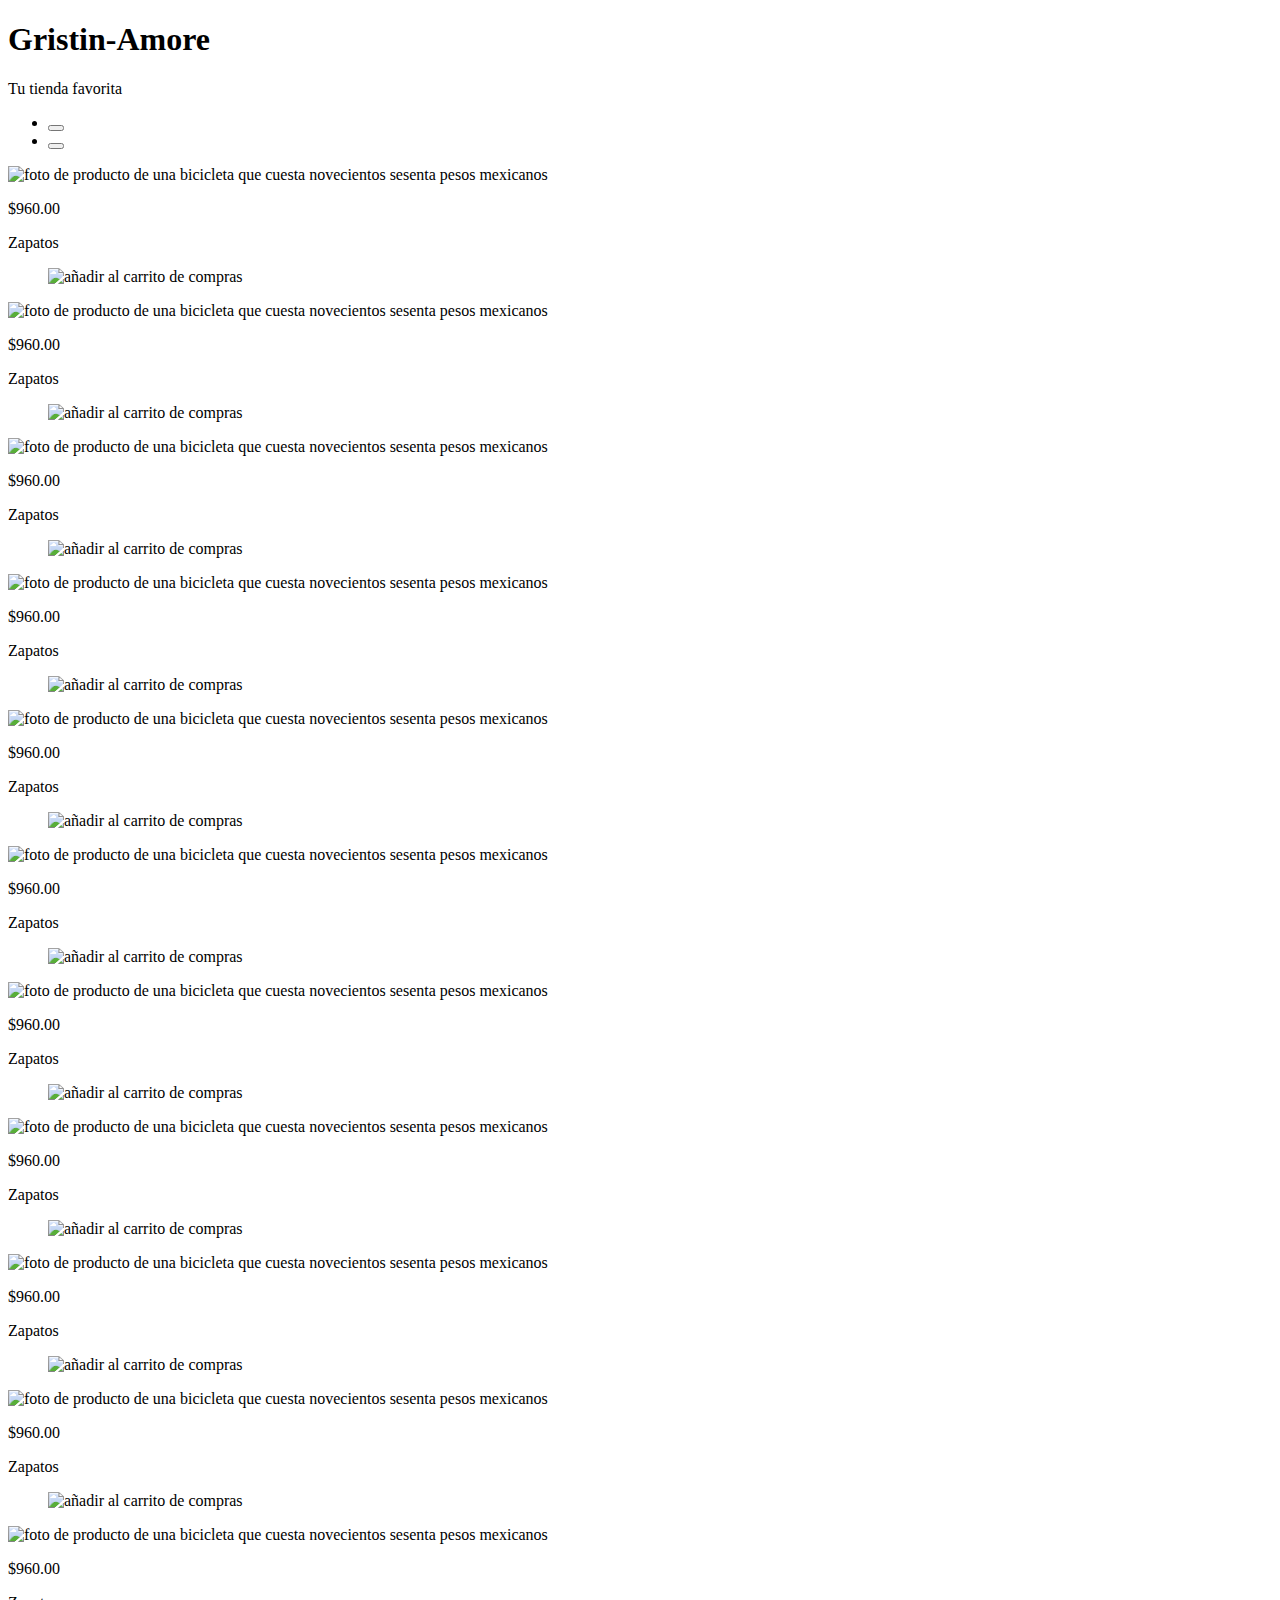
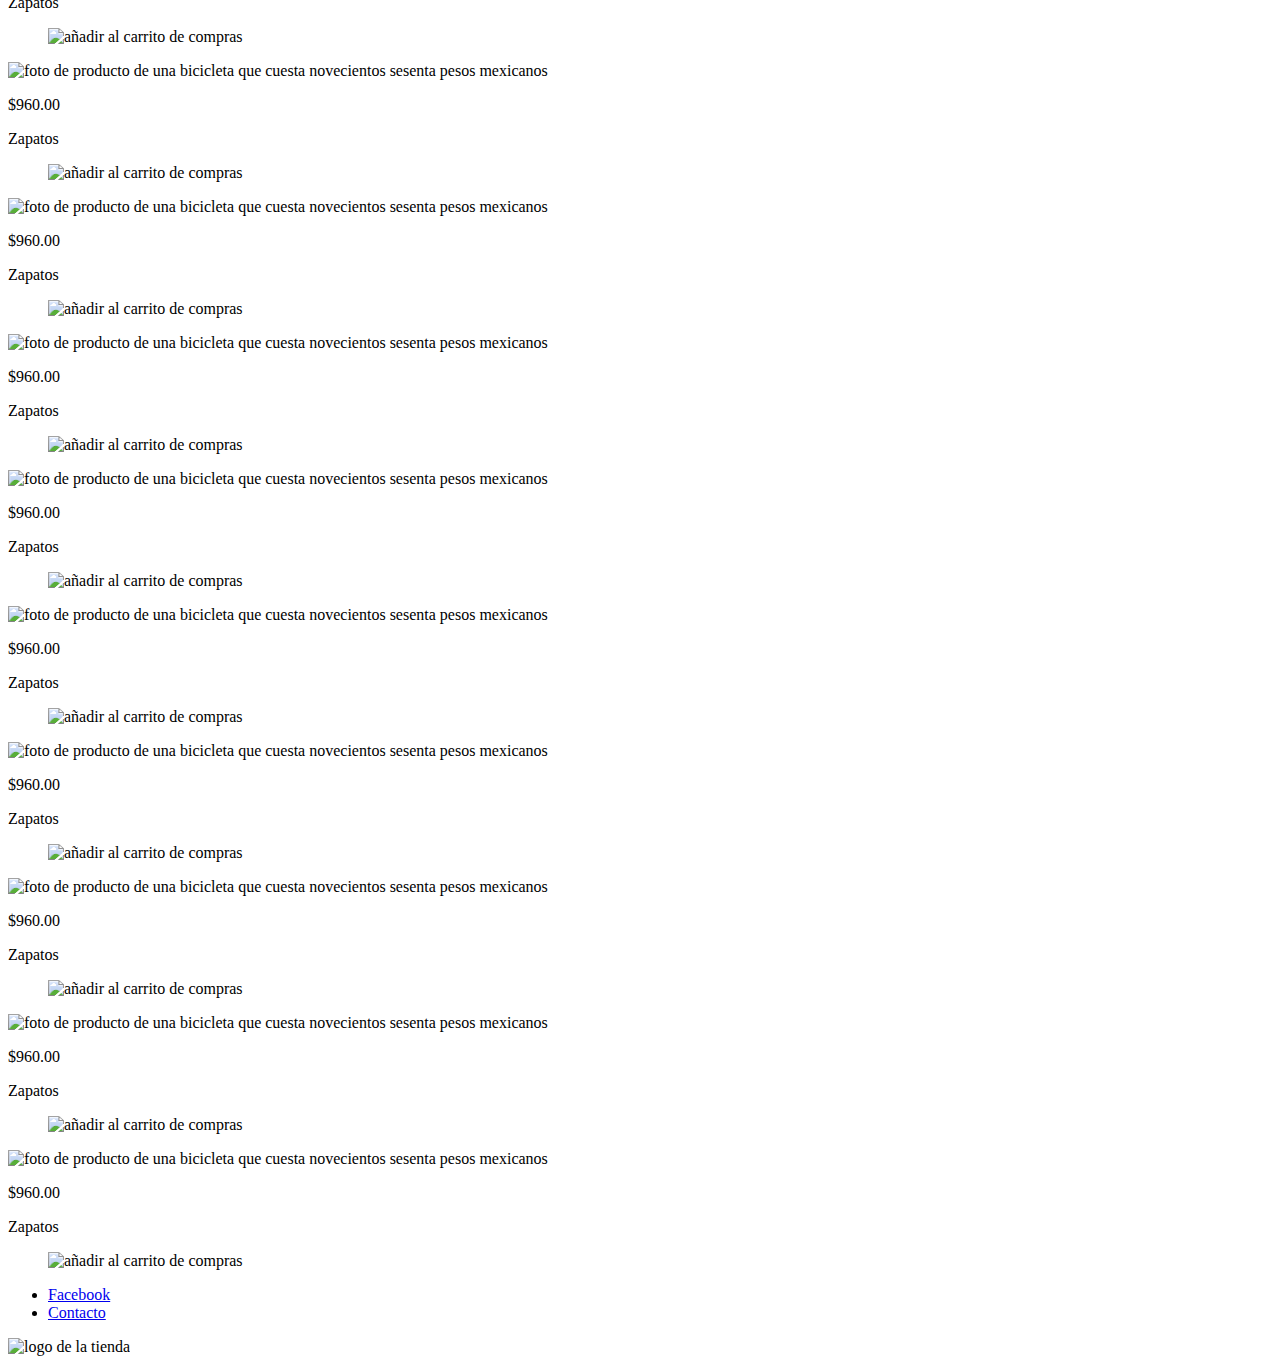
==== items.html @ e27b4e5b "actualizacion del nombre de la pagina" ====
<!DOCTYPE html>
<html lang="en">
<head>
    <meta charset="UTF-8">
    <meta http-equiv="X-UA-Compatible" content="IE=edge">
    <meta name="viewport" content="width=device-width, initial-scale=1.0">
    <link rel="preconnect" href="https://fonts.googleapis.com">
<link rel="preconnect" href="https://fonts.gstatic.com" crossorigin>
<link href="https://fonts.googleapis.com/css2?family=Great+Vibes&display=swap" rel="stylesheet">
    <link rel="stylesheet" href="./styles/items.css">
    <link rel="stylesheet" media="(min-width: 560px)" href="./styles/items-tablet.css">
    <link rel="stylesheet" media="(min-width: 1024px)" href="./styles/items-desktop.css">
    <title>gristin-E</title>
</head>
<body>
    <header>
        <section class="nav-left-section">
            <h1>Gristin-Amore</h1>
            <p>Tu tienda favorita</p>
        </section>
        <section class="nav-right-section">
            <ul>
                <li><button><a href=""><span></span></a></button></li>
                <li><button><a href=""><span></span></a></button></li>
            </ul>
        </section>
    </header>
    <main>
        <section class="main-container">
            <div class="cards-container">
                <div class="product-card">
                    <img img src="https://images.pexels.com/photos/276517/pexels-photo-276517.jpeg?auto=compress&cs=tinysrgb&dpr=2&h=650&w=940" alt="foto de producto de una bicicleta que cuesta novecientos sesenta pesos mexicanos">
                    <div class="product-info">
                        <div>
                            <p>$960.00</p>
                            <p>Zapatos</p>
                        </div>
                        <figure>
                            <img src="./picture&logos/bt_add_to_cart.svg" alt="añadir al carrito de compras">
                        </figure>
                    </div>
                </div>
                <div class="product-card">
                    <img img src="https://images.pexels.com/photos/276517/pexels-photo-276517.jpeg?auto=compress&cs=tinysrgb&dpr=2&h=650&w=940" alt="foto de producto de una bicicleta que cuesta novecientos sesenta pesos mexicanos">
                    <div class="product-info">
                        <div>
                            <p>$960.00</p>
                            <p>Zapatos</p>
                        </div>
                        <figure>
                            <img src="./picture&logos/bt_add_to_cart.svg" alt="añadir al carrito de compras">
                        </figure>
                    </div>
                </div>
                <div class="product-card">
                    <img img src="https://images.pexels.com/photos/276517/pexels-photo-276517.jpeg?auto=compress&cs=tinysrgb&dpr=2&h=650&w=940" alt="foto de producto de una bicicleta que cuesta novecientos sesenta pesos mexicanos">
                    <div class="product-info">
                        <div>
                            <p>$960.00</p>
                            <p>Zapatos</p>
                        </div>
                        <figure>
                            <img src="./picture&logos/bt_add_to_cart.svg" alt="añadir al carrito de compras">
                        </figure>
                    </div>
                </div>
                <div class="product-card">
                    <img img src="https://images.pexels.com/photos/276517/pexels-photo-276517.jpeg?auto=compress&cs=tinysrgb&dpr=2&h=650&w=940" alt="foto de producto de una bicicleta que cuesta novecientos sesenta pesos mexicanos">
                    <div class="product-info">
                        <div>
                            <p>$960.00</p>
                            <p>Zapatos</p>
                        </div>
                        <figure>
                            <img src="./picture&logos/bt_add_to_cart.svg" alt="añadir al carrito de compras">
                        </figure>
                    </div>
                </div>
                <div class="product-card">
                    <img img src="https://images.pexels.com/photos/276517/pexels-photo-276517.jpeg?auto=compress&cs=tinysrgb&dpr=2&h=650&w=940" alt="foto de producto de una bicicleta que cuesta novecientos sesenta pesos mexicanos">
                    <div class="product-info">
                        <div>
                            <p>$960.00</p>
                            <p>Zapatos</p>
                        </div>
                        <figure>
                            <img src="./picture&logos/bt_add_to_cart.svg" alt="añadir al carrito de compras">
                        </figure>
                    </div>
                </div>
                <div class="product-card">
                    <img img src="https://images.pexels.com/photos/276517/pexels-photo-276517.jpeg?auto=compress&cs=tinysrgb&dpr=2&h=650&w=940" alt="foto de producto de una bicicleta que cuesta novecientos sesenta pesos mexicanos">
                    <div class="product-info">
                        <div>
                            <p>$960.00</p>
                            <p>Zapatos</p>
                        </div>
                        <figure>
                            <img src="./picture&logos/bt_add_to_cart.svg" alt="añadir al carrito de compras">
                        </figure>
                    </div>
                </div>
                <div class="product-card">
                    <img img src="https://images.pexels.com/photos/276517/pexels-photo-276517.jpeg?auto=compress&cs=tinysrgb&dpr=2&h=650&w=940" alt="foto de producto de una bicicleta que cuesta novecientos sesenta pesos mexicanos">
                    <div class="product-info">
                        <div>
                            <p>$960.00</p>
                            <p>Zapatos</p>
                        </div>
                        <figure>
                            <img src="./picture&logos/bt_add_to_cart.svg" alt="añadir al carrito de compras">
                        </figure>
                    </div>
                </div>
                <div class="product-card">
                    <img img src="https://images.pexels.com/photos/276517/pexels-photo-276517.jpeg?auto=compress&cs=tinysrgb&dpr=2&h=650&w=940" alt="foto de producto de una bicicleta que cuesta novecientos sesenta pesos mexicanos">
                    <div class="product-info">
                        <div>
                            <p>$960.00</p>
                            <p>Zapatos</p>
                        </div>
                        <figure>
                            <img src="./picture&logos/bt_add_to_cart.svg" alt="añadir al carrito de compras">
                        </figure>
                    </div>
                </div>
                <div class="product-card">
                    <img img src="https://images.pexels.com/photos/276517/pexels-photo-276517.jpeg?auto=compress&cs=tinysrgb&dpr=2&h=650&w=940" alt="foto de producto de una bicicleta que cuesta novecientos sesenta pesos mexicanos">
                    <div class="product-info">
                        <div>
                            <p>$960.00</p>
                            <p>Zapatos</p>
                        </div>
                        <figure>
                            <img src="./picture&logos/bt_add_to_cart.svg" alt="añadir al carrito de compras">
                        </figure>
                    </div>
                </div>
                <div class="product-card">
                    <img img src="https://images.pexels.com/photos/276517/pexels-photo-276517.jpeg?auto=compress&cs=tinysrgb&dpr=2&h=650&w=940" alt="foto de producto de una bicicleta que cuesta novecientos sesenta pesos mexicanos">
                    <div class="product-info">
                        <div>
                            <p>$960.00</p>
                            <p>Zapatos</p>
                        </div>
                        <figure>
                            <img src="./picture&logos/bt_add_to_cart.svg" alt="añadir al carrito de compras">
                        </figure>
                    </div>
                </div>
                <div class="product-card">
                    <img img src="https://images.pexels.com/photos/276517/pexels-photo-276517.jpeg?auto=compress&cs=tinysrgb&dpr=2&h=650&w=940" alt="foto de producto de una bicicleta que cuesta novecientos sesenta pesos mexicanos">
                    <div class="product-info">
                        <div>
                            <p>$960.00</p>
                            <p>Zapatos</p>
                        </div>
                        <figure>
                            <img src="./picture&logos/bt_add_to_cart.svg" alt="añadir al carrito de compras">
                        </figure>
                    </div>
                </div>
                <div class="product-card">
                    <img img src="https://images.pexels.com/photos/276517/pexels-photo-276517.jpeg?auto=compress&cs=tinysrgb&dpr=2&h=650&w=940" alt="foto de producto de una bicicleta que cuesta novecientos sesenta pesos mexicanos">
                    <div class="product-info">
                        <div>
                            <p>$960.00</p>
                            <p>Zapatos</p>
                        </div>
                        <figure>
                            <img src="./picture&logos/bt_add_to_cart.svg" alt="añadir al carrito de compras">
                        </figure>
                    </div>
                </div>
                <div class="product-card">
                    <img img src="https://images.pexels.com/photos/276517/pexels-photo-276517.jpeg?auto=compress&cs=tinysrgb&dpr=2&h=650&w=940" alt="foto de producto de una bicicleta que cuesta novecientos sesenta pesos mexicanos">
                    <div class="product-info">
                        <div>
                            <p>$960.00</p>
                            <p>Zapatos</p>
                        </div>
                        <figure>
                            <img src="./picture&logos/bt_add_to_cart.svg" alt="añadir al carrito de compras">
                        </figure>
                    </div>
                </div>
                <div class="product-card">
                    <img img src="https://images.pexels.com/photos/276517/pexels-photo-276517.jpeg?auto=compress&cs=tinysrgb&dpr=2&h=650&w=940" alt="foto de producto de una bicicleta que cuesta novecientos sesenta pesos mexicanos">
                    <div class="product-info">
                        <div>
                            <p>$960.00</p>
                            <p>Zapatos</p>
                        </div>
                        <figure>
                            <img src="./picture&logos/bt_add_to_cart.svg" alt="añadir al carrito de compras">
                        </figure>
                    </div>
                </div>
                <div class="product-card">
                    <img img src="https://images.pexels.com/photos/276517/pexels-photo-276517.jpeg?auto=compress&cs=tinysrgb&dpr=2&h=650&w=940" alt="foto de producto de una bicicleta que cuesta novecientos sesenta pesos mexicanos">
                    <div class="product-info">
                        <div>
                            <p>$960.00</p>
                            <p>Zapatos</p>
                        </div>
                        <figure>
                            <img src="./picture&logos/bt_add_to_cart.svg" alt="añadir al carrito de compras">
                        </figure>
                    </div>
                </div>
                <div class="product-card">
                    <img img src="https://images.pexels.com/photos/276517/pexels-photo-276517.jpeg?auto=compress&cs=tinysrgb&dpr=2&h=650&w=940" alt="foto de producto de una bicicleta que cuesta novecientos sesenta pesos mexicanos">
                    <div class="product-info">
                        <div>
                            <p>$960.00</p>
                            <p>Zapatos</p>
                        </div>
                        <figure>
                            <img src="./picture&logos/bt_add_to_cart.svg" alt="añadir al carrito de compras">
                        </figure>
                    </div>
                </div>
                <div class="product-card">
                    <img img src="https://images.pexels.com/photos/276517/pexels-photo-276517.jpeg?auto=compress&cs=tinysrgb&dpr=2&h=650&w=940" alt="foto de producto de una bicicleta que cuesta novecientos sesenta pesos mexicanos">
                    <div class="product-info">
                        <div>
                            <p>$960.00</p>
                            <p>Zapatos</p>
                        </div>
                        <figure>
                            <img src="./picture&logos/bt_add_to_cart.svg" alt="añadir al carrito de compras">
                        </figure>
                    </div>
                </div>
                <div class="product-card">
                    <img img src="https://images.pexels.com/photos/276517/pexels-photo-276517.jpeg?auto=compress&cs=tinysrgb&dpr=2&h=650&w=940" alt="foto de producto de una bicicleta que cuesta novecientos sesenta pesos mexicanos">
                    <div class="product-info">
                        <div>
                            <p>$960.00</p>
                            <p>Zapatos</p>
                        </div>
                        <figure>
                            <img src="./picture&logos/bt_add_to_cart.svg" alt="añadir al carrito de compras">
                        </figure>
                    </div>
                </div>
                <div class="product-card">
                    <img img src="https://images.pexels.com/photos/276517/pexels-photo-276517.jpeg?auto=compress&cs=tinysrgb&dpr=2&h=650&w=940" alt="foto de producto de una bicicleta que cuesta novecientos sesenta pesos mexicanos">
                    <div class="product-info">
                        <div>
                            <p>$960.00</p>
                            <p>Zapatos</p>
                        </div>
                        <figure>
                            <img src="./picture&logos/bt_add_to_cart.svg" alt="añadir al carrito de compras">
                        </figure>
                    </div>
                </div>
                <div class="product-card">
                    <img img src="https://images.pexels.com/photos/276517/pexels-photo-276517.jpeg?auto=compress&cs=tinysrgb&dpr=2&h=650&w=940" alt="foto de producto de una bicicleta que cuesta novecientos sesenta pesos mexicanos">
                    <div class="product-info">
                        <div>
                            <p>$960.00</p>
                            <p>Zapatos</p>
                        </div>
                        <figure>
                            <img src="./picture&logos/bt_add_to_cart.svg" alt="añadir al carrito de compras">
                        </figure>
                    </div>
                </div>
            </div>
        </section>
    </main>
    <footer>
        <section class="left">
            <ul>
                <li> <a href="#">Facebook</a> </li>
                <li> <a href="#">Contacto</a> </li>
            </ul>
        </section>
        <section class="right">
            <img src="./picture&logos/Logotipo_Gristine_amore.png" alt="logo de la tienda">
        </section>
    </footer>
</body>
</html>
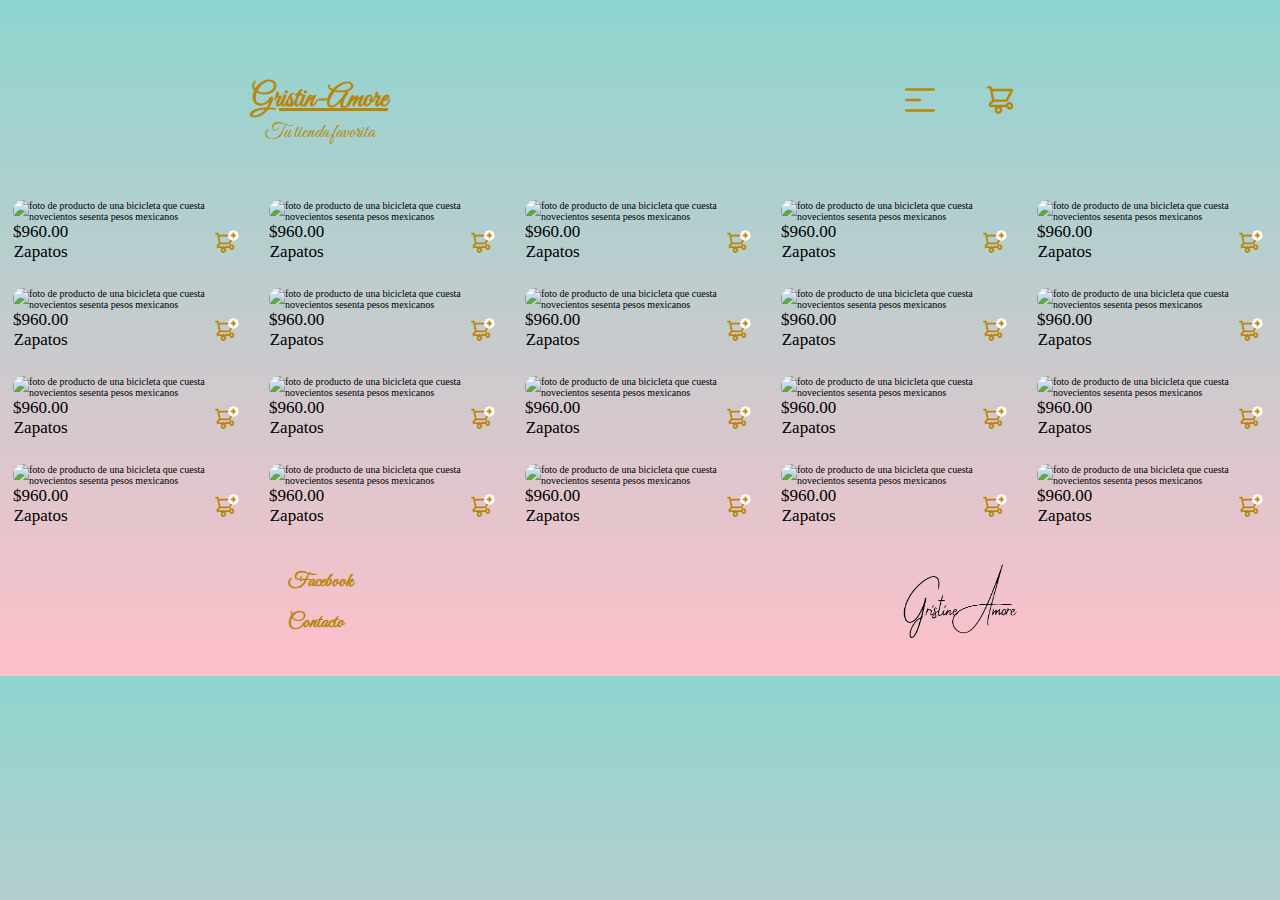
==== commit d34cb876: "se crean y modifican iconos y fuentes en la seccion de items" ====
--- a/items.html
+++ b/items.html
@@ -15,14 +15,43 @@
 <body>
     <header>
         <section class="nav-left-section">
-            <h1>Gristin-Amore</h1>
+            <h1>
+                <a href="./index.html">Gristin-Amore</a>
+            </h1>
             <p>Tu tienda favorita</p>
         </section>
         <section class="nav-right-section">
             <ul>
-                <li><button><a href=""><span></span></a></button></li>
-                <li><button><a href=""><span></span></a></button></li>
+                <img src="./images/icon_menu.svg" alt="menu" class="menu-icon">
+                <div class="mobile-menu inactive">
+                    <ul>
+                        <li>
+                            <a href="./items.html">Todos los Productos</a>
+                        </li>
+                    </ul>
+                    <ul>
+                        <li>
+                            <a href="/">Ropa Interior</a>
+                        </li>
+                    </ul>
+                    <ul>
+                        <li>
+                            <a href="/">Zapatos</a>
+                        </li>
+                    </ul>
+
+                </div>
+                <img src="./images/icon_shopping_cart.svg" alt="carrito" class="shopingcar-icon">
+                <div class="shopingcar-menu inactive">
+                    <figure>
+                        <img src="https://cdn.shopify.com/s/files/1/0608/4532/6589/products/product-image-1655321669_2048x2048.jpg?v=1646316345" alt="productos">
+                    </figure>
+                    <p>Zapato</p>
+                    <p>$499</p>
+                    <img src="./images/icon_close.png" alt="close" class="close-car-icon">
+                </div>    
             </ul>
+
         </section>
     </header>
     <main>
@@ -36,235 +65,235 @@
                             <p>Zapatos</p>
                         </div>
                         <figure>
-                            <img src="./picture&logos/bt_add_to_cart.svg" alt="añadir al carrito de compras">
-                        </figure>
-                    </div>
-                </div>
-                <div class="product-card">
-                    <img img src="https://images.pexels.com/photos/276517/pexels-photo-276517.jpeg?auto=compress&cs=tinysrgb&dpr=2&h=650&w=940" alt="foto de producto de una bicicleta que cuesta novecientos sesenta pesos mexicanos">
-                    <div class="product-info">
-                        <div>
-                            <p>$960.00</p>
-                            <p>Zapatos</p>
-                        </div>
-                        <figure>
-                            <img src="./picture&logos/bt_add_to_cart.svg" alt="añadir al carrito de compras">
-                        </figure>
-                    </div>
-                </div>
-                <div class="product-card">
-                    <img img src="https://images.pexels.com/photos/276517/pexels-photo-276517.jpeg?auto=compress&cs=tinysrgb&dpr=2&h=650&w=940" alt="foto de producto de una bicicleta que cuesta novecientos sesenta pesos mexicanos">
-                    <div class="product-info">
-                        <div>
-                            <p>$960.00</p>
-                            <p>Zapatos</p>
-                        </div>
-                        <figure>
-                            <img src="./picture&logos/bt_add_to_cart.svg" alt="añadir al carrito de compras">
-                        </figure>
-                    </div>
-                </div>
-                <div class="product-card">
-                    <img img src="https://images.pexels.com/photos/276517/pexels-photo-276517.jpeg?auto=compress&cs=tinysrgb&dpr=2&h=650&w=940" alt="foto de producto de una bicicleta que cuesta novecientos sesenta pesos mexicanos">
-                    <div class="product-info">
-                        <div>
-                            <p>$960.00</p>
-                            <p>Zapatos</p>
-                        </div>
-                        <figure>
-                            <img src="./picture&logos/bt_add_to_cart.svg" alt="añadir al carrito de compras">
-                        </figure>
-                    </div>
-                </div>
-                <div class="product-card">
-                    <img img src="https://images.pexels.com/photos/276517/pexels-photo-276517.jpeg?auto=compress&cs=tinysrgb&dpr=2&h=650&w=940" alt="foto de producto de una bicicleta que cuesta novecientos sesenta pesos mexicanos">
-                    <div class="product-info">
-                        <div>
-                            <p>$960.00</p>
-                            <p>Zapatos</p>
-                        </div>
-                        <figure>
-                            <img src="./picture&logos/bt_add_to_cart.svg" alt="añadir al carrito de compras">
-                        </figure>
-                    </div>
-                </div>
-                <div class="product-card">
-                    <img img src="https://images.pexels.com/photos/276517/pexels-photo-276517.jpeg?auto=compress&cs=tinysrgb&dpr=2&h=650&w=940" alt="foto de producto de una bicicleta que cuesta novecientos sesenta pesos mexicanos">
-                    <div class="product-info">
-                        <div>
-                            <p>$960.00</p>
-                            <p>Zapatos</p>
-                        </div>
-                        <figure>
-                            <img src="./picture&logos/bt_add_to_cart.svg" alt="añadir al carrito de compras">
-                        </figure>
-                    </div>
-                </div>
-                <div class="product-card">
-                    <img img src="https://images.pexels.com/photos/276517/pexels-photo-276517.jpeg?auto=compress&cs=tinysrgb&dpr=2&h=650&w=940" alt="foto de producto de una bicicleta que cuesta novecientos sesenta pesos mexicanos">
-                    <div class="product-info">
-                        <div>
-                            <p>$960.00</p>
-                            <p>Zapatos</p>
-                        </div>
-                        <figure>
-                            <img src="./picture&logos/bt_add_to_cart.svg" alt="añadir al carrito de compras">
-                        </figure>
-                    </div>
-                </div>
-                <div class="product-card">
-                    <img img src="https://images.pexels.com/photos/276517/pexels-photo-276517.jpeg?auto=compress&cs=tinysrgb&dpr=2&h=650&w=940" alt="foto de producto de una bicicleta que cuesta novecientos sesenta pesos mexicanos">
-                    <div class="product-info">
-                        <div>
-                            <p>$960.00</p>
-                            <p>Zapatos</p>
-                        </div>
-                        <figure>
-                            <img src="./picture&logos/bt_add_to_cart.svg" alt="añadir al carrito de compras">
-                        </figure>
-                    </div>
-                </div>
-                <div class="product-card">
-                    <img img src="https://images.pexels.com/photos/276517/pexels-photo-276517.jpeg?auto=compress&cs=tinysrgb&dpr=2&h=650&w=940" alt="foto de producto de una bicicleta que cuesta novecientos sesenta pesos mexicanos">
-                    <div class="product-info">
-                        <div>
-                            <p>$960.00</p>
-                            <p>Zapatos</p>
-                        </div>
-                        <figure>
-                            <img src="./picture&logos/bt_add_to_cart.svg" alt="añadir al carrito de compras">
-                        </figure>
-                    </div>
-                </div>
-                <div class="product-card">
-                    <img img src="https://images.pexels.com/photos/276517/pexels-photo-276517.jpeg?auto=compress&cs=tinysrgb&dpr=2&h=650&w=940" alt="foto de producto de una bicicleta que cuesta novecientos sesenta pesos mexicanos">
-                    <div class="product-info">
-                        <div>
-                            <p>$960.00</p>
-                            <p>Zapatos</p>
-                        </div>
-                        <figure>
-                            <img src="./picture&logos/bt_add_to_cart.svg" alt="añadir al carrito de compras">
-                        </figure>
-                    </div>
-                </div>
-                <div class="product-card">
-                    <img img src="https://images.pexels.com/photos/276517/pexels-photo-276517.jpeg?auto=compress&cs=tinysrgb&dpr=2&h=650&w=940" alt="foto de producto de una bicicleta que cuesta novecientos sesenta pesos mexicanos">
-                    <div class="product-info">
-                        <div>
-                            <p>$960.00</p>
-                            <p>Zapatos</p>
-                        </div>
-                        <figure>
-                            <img src="./picture&logos/bt_add_to_cart.svg" alt="añadir al carrito de compras">
-                        </figure>
-                    </div>
-                </div>
-                <div class="product-card">
-                    <img img src="https://images.pexels.com/photos/276517/pexels-photo-276517.jpeg?auto=compress&cs=tinysrgb&dpr=2&h=650&w=940" alt="foto de producto de una bicicleta que cuesta novecientos sesenta pesos mexicanos">
-                    <div class="product-info">
-                        <div>
-                            <p>$960.00</p>
-                            <p>Zapatos</p>
-                        </div>
-                        <figure>
-                            <img src="./picture&logos/bt_add_to_cart.svg" alt="añadir al carrito de compras">
-                        </figure>
-                    </div>
-                </div>
-                <div class="product-card">
-                    <img img src="https://images.pexels.com/photos/276517/pexels-photo-276517.jpeg?auto=compress&cs=tinysrgb&dpr=2&h=650&w=940" alt="foto de producto de una bicicleta que cuesta novecientos sesenta pesos mexicanos">
-                    <div class="product-info">
-                        <div>
-                            <p>$960.00</p>
-                            <p>Zapatos</p>
-                        </div>
-                        <figure>
-                            <img src="./picture&logos/bt_add_to_cart.svg" alt="añadir al carrito de compras">
-                        </figure>
-                    </div>
-                </div>
-                <div class="product-card">
-                    <img img src="https://images.pexels.com/photos/276517/pexels-photo-276517.jpeg?auto=compress&cs=tinysrgb&dpr=2&h=650&w=940" alt="foto de producto de una bicicleta que cuesta novecientos sesenta pesos mexicanos">
-                    <div class="product-info">
-                        <div>
-                            <p>$960.00</p>
-                            <p>Zapatos</p>
-                        </div>
-                        <figure>
-                            <img src="./picture&logos/bt_add_to_cart.svg" alt="añadir al carrito de compras">
-                        </figure>
-                    </div>
-                </div>
-                <div class="product-card">
-                    <img img src="https://images.pexels.com/photos/276517/pexels-photo-276517.jpeg?auto=compress&cs=tinysrgb&dpr=2&h=650&w=940" alt="foto de producto de una bicicleta que cuesta novecientos sesenta pesos mexicanos">
-                    <div class="product-info">
-                        <div>
-                            <p>$960.00</p>
-                            <p>Zapatos</p>
-                        </div>
-                        <figure>
-                            <img src="./picture&logos/bt_add_to_cart.svg" alt="añadir al carrito de compras">
-                        </figure>
-                    </div>
-                </div>
-                <div class="product-card">
-                    <img img src="https://images.pexels.com/photos/276517/pexels-photo-276517.jpeg?auto=compress&cs=tinysrgb&dpr=2&h=650&w=940" alt="foto de producto de una bicicleta que cuesta novecientos sesenta pesos mexicanos">
-                    <div class="product-info">
-                        <div>
-                            <p>$960.00</p>
-                            <p>Zapatos</p>
-                        </div>
-                        <figure>
-                            <img src="./picture&logos/bt_add_to_cart.svg" alt="añadir al carrito de compras">
-                        </figure>
-                    </div>
-                </div>
-                <div class="product-card">
-                    <img img src="https://images.pexels.com/photos/276517/pexels-photo-276517.jpeg?auto=compress&cs=tinysrgb&dpr=2&h=650&w=940" alt="foto de producto de una bicicleta que cuesta novecientos sesenta pesos mexicanos">
-                    <div class="product-info">
-                        <div>
-                            <p>$960.00</p>
-                            <p>Zapatos</p>
-                        </div>
-                        <figure>
-                            <img src="./picture&logos/bt_add_to_cart.svg" alt="añadir al carrito de compras">
-                        </figure>
-                    </div>
-                </div>
-                <div class="product-card">
-                    <img img src="https://images.pexels.com/photos/276517/pexels-photo-276517.jpeg?auto=compress&cs=tinysrgb&dpr=2&h=650&w=940" alt="foto de producto de una bicicleta que cuesta novecientos sesenta pesos mexicanos">
-                    <div class="product-info">
-                        <div>
-                            <p>$960.00</p>
-                            <p>Zapatos</p>
-                        </div>
-                        <figure>
-                            <img src="./picture&logos/bt_add_to_cart.svg" alt="añadir al carrito de compras">
-                        </figure>
-                    </div>
-                </div>
-                <div class="product-card">
-                    <img img src="https://images.pexels.com/photos/276517/pexels-photo-276517.jpeg?auto=compress&cs=tinysrgb&dpr=2&h=650&w=940" alt="foto de producto de una bicicleta que cuesta novecientos sesenta pesos mexicanos">
-                    <div class="product-info">
-                        <div>
-                            <p>$960.00</p>
-                            <p>Zapatos</p>
-                        </div>
-                        <figure>
-                            <img src="./picture&logos/bt_add_to_cart.svg" alt="añadir al carrito de compras">
-                        </figure>
-                    </div>
-                </div>
-                <div class="product-card">
-                    <img img src="https://images.pexels.com/photos/276517/pexels-photo-276517.jpeg?auto=compress&cs=tinysrgb&dpr=2&h=650&w=940" alt="foto de producto de una bicicleta que cuesta novecientos sesenta pesos mexicanos">
-                    <div class="product-info">
-                        <div>
-                            <p>$960.00</p>
-                            <p>Zapatos</p>
-                        </div>
-                        <figure>
-                            <img src="./picture&logos/bt_add_to_cart.svg" alt="añadir al carrito de compras">
+                            <img src="./images/bt_add_to_cart.svg" alt="añadir al carrito de compras">
+                        </figure>
+                    </div>
+                </div>
+                <div class="product-card">
+                    <img img src="https://images.pexels.com/photos/276517/pexels-photo-276517.jpeg?auto=compress&cs=tinysrgb&dpr=2&h=650&w=940" alt="foto de producto de una bicicleta que cuesta novecientos sesenta pesos mexicanos">
+                    <div class="product-info">
+                        <div>
+                            <p>$960.00</p>
+                            <p>Zapatos</p>
+                        </div>
+                        <figure>
+                            <img src="./images/bt_add_to_cart.svg" alt="añadir al carrito de compras">
+                        </figure>
+                    </div>
+                </div>
+                <div class="product-card">
+                    <img img src="https://images.pexels.com/photos/276517/pexels-photo-276517.jpeg?auto=compress&cs=tinysrgb&dpr=2&h=650&w=940" alt="foto de producto de una bicicleta que cuesta novecientos sesenta pesos mexicanos">
+                    <div class="product-info">
+                        <div>
+                            <p>$960.00</p>
+                            <p>Zapatos</p>
+                        </div>
+                        <figure>
+                            <img src="./images/bt_add_to_cart.svg" alt="añadir al carrito de compras">
+                        </figure>
+                    </div>
+                </div>
+                <div class="product-card">
+                    <img img src="https://images.pexels.com/photos/276517/pexels-photo-276517.jpeg?auto=compress&cs=tinysrgb&dpr=2&h=650&w=940" alt="foto de producto de una bicicleta que cuesta novecientos sesenta pesos mexicanos">
+                    <div class="product-info">
+                        <div>
+                            <p>$960.00</p>
+                            <p>Zapatos</p>
+                        </div>
+                        <figure>
+                            <img src="./images/bt_add_to_cart.svg" alt="añadir al carrito de compras">
+                        </figure>
+                    </div>
+                </div>
+                <div class="product-card">
+                    <img img src="https://images.pexels.com/photos/276517/pexels-photo-276517.jpeg?auto=compress&cs=tinysrgb&dpr=2&h=650&w=940" alt="foto de producto de una bicicleta que cuesta novecientos sesenta pesos mexicanos">
+                    <div class="product-info">
+                        <div>
+                            <p>$960.00</p>
+                            <p>Zapatos</p>
+                        </div>
+                        <figure>
+                            <img src="./images/bt_add_to_cart.svg" alt="añadir al carrito de compras">
+                        </figure>
+                    </div>
+                </div>
+                <div class="product-card">
+                    <img img src="https://images.pexels.com/photos/276517/pexels-photo-276517.jpeg?auto=compress&cs=tinysrgb&dpr=2&h=650&w=940" alt="foto de producto de una bicicleta que cuesta novecientos sesenta pesos mexicanos">
+                    <div class="product-info">
+                        <div>
+                            <p>$960.00</p>
+                            <p>Zapatos</p>
+                        </div>
+                        <figure>
+                            <img src="./images/bt_add_to_cart.svg" alt="añadir al carrito de compras">
+                        </figure>
+                    </div>
+                </div>
+                <div class="product-card">
+                    <img img src="https://images.pexels.com/photos/276517/pexels-photo-276517.jpeg?auto=compress&cs=tinysrgb&dpr=2&h=650&w=940" alt="foto de producto de una bicicleta que cuesta novecientos sesenta pesos mexicanos">
+                    <div class="product-info">
+                        <div>
+                            <p>$960.00</p>
+                            <p>Zapatos</p>
+                        </div>
+                        <figure>
+                            <img src="./images/bt_add_to_cart.svg" alt="añadir al carrito de compras">
+                        </figure>
+                    </div>
+                </div>
+                <div class="product-card">
+                    <img img src="https://images.pexels.com/photos/276517/pexels-photo-276517.jpeg?auto=compress&cs=tinysrgb&dpr=2&h=650&w=940" alt="foto de producto de una bicicleta que cuesta novecientos sesenta pesos mexicanos">
+                    <div class="product-info">
+                        <div>
+                            <p>$960.00</p>
+                            <p>Zapatos</p>
+                        </div>
+                        <figure>
+                            <img src="./images/bt_add_to_cart.svg" alt="añadir al carrito de compras">
+                        </figure>
+                    </div>
+                </div>
+                <div class="product-card">
+                    <img img src="https://images.pexels.com/photos/276517/pexels-photo-276517.jpeg?auto=compress&cs=tinysrgb&dpr=2&h=650&w=940" alt="foto de producto de una bicicleta que cuesta novecientos sesenta pesos mexicanos">
+                    <div class="product-info">
+                        <div>
+                            <p>$960.00</p>
+                            <p>Zapatos</p>
+                        </div>
+                        <figure>
+                            <img src="./images/bt_add_to_cart.svg" alt="añadir al carrito de compras">
+                        </figure>
+                    </div>
+                </div>
+                <div class="product-card">
+                    <img img src="https://images.pexels.com/photos/276517/pexels-photo-276517.jpeg?auto=compress&cs=tinysrgb&dpr=2&h=650&w=940" alt="foto de producto de una bicicleta que cuesta novecientos sesenta pesos mexicanos">
+                    <div class="product-info">
+                        <div>
+                            <p>$960.00</p>
+                            <p>Zapatos</p>
+                        </div>
+                        <figure>
+                            <img src="./images/bt_add_to_cart.svg" alt="añadir al carrito de compras">
+                        </figure>
+                    </div>
+                </div>
+                <div class="product-card">
+                    <img img src="https://images.pexels.com/photos/276517/pexels-photo-276517.jpeg?auto=compress&cs=tinysrgb&dpr=2&h=650&w=940" alt="foto de producto de una bicicleta que cuesta novecientos sesenta pesos mexicanos">
+                    <div class="product-info">
+                        <div>
+                            <p>$960.00</p>
+                            <p>Zapatos</p>
+                        </div>
+                        <figure>
+                            <img src="./images/bt_add_to_cart.svg" alt="añadir al carrito de compras">
+                        </figure>
+                    </div>
+                </div>
+                <div class="product-card">
+                    <img img src="https://images.pexels.com/photos/276517/pexels-photo-276517.jpeg?auto=compress&cs=tinysrgb&dpr=2&h=650&w=940" alt="foto de producto de una bicicleta que cuesta novecientos sesenta pesos mexicanos">
+                    <div class="product-info">
+                        <div>
+                            <p>$960.00</p>
+                            <p>Zapatos</p>
+                        </div>
+                        <figure>
+                            <img src="./images/bt_add_to_cart.svg" alt="añadir al carrito de compras">
+                        </figure>
+                    </div>
+                </div>
+                <div class="product-card">
+                    <img img src="https://images.pexels.com/photos/276517/pexels-photo-276517.jpeg?auto=compress&cs=tinysrgb&dpr=2&h=650&w=940" alt="foto de producto de una bicicleta que cuesta novecientos sesenta pesos mexicanos">
+                    <div class="product-info">
+                        <div>
+                            <p>$960.00</p>
+                            <p>Zapatos</p>
+                        </div>
+                        <figure>
+                            <img src="./images/bt_add_to_cart.svg" alt="añadir al carrito de compras">
+                        </figure>
+                    </div>
+                </div>
+                <div class="product-card">
+                    <img img src="https://images.pexels.com/photos/276517/pexels-photo-276517.jpeg?auto=compress&cs=tinysrgb&dpr=2&h=650&w=940" alt="foto de producto de una bicicleta que cuesta novecientos sesenta pesos mexicanos">
+                    <div class="product-info">
+                        <div>
+                            <p>$960.00</p>
+                            <p>Zapatos</p>
+                        </div>
+                        <figure>
+                            <img src="./images/bt_add_to_cart.svg" alt="añadir al carrito de compras">
+                        </figure>
+                    </div>
+                </div>
+                <div class="product-card">
+                    <img img src="https://images.pexels.com/photos/276517/pexels-photo-276517.jpeg?auto=compress&cs=tinysrgb&dpr=2&h=650&w=940" alt="foto de producto de una bicicleta que cuesta novecientos sesenta pesos mexicanos">
+                    <div class="product-info">
+                        <div>
+                            <p>$960.00</p>
+                            <p>Zapatos</p>
+                        </div>
+                        <figure>
+                            <img src="./images/bt_add_to_cart.svg" alt="añadir al carrito de compras">
+                        </figure>
+                    </div>
+                </div>
+                <div class="product-card">
+                    <img img src="https://images.pexels.com/photos/276517/pexels-photo-276517.jpeg?auto=compress&cs=tinysrgb&dpr=2&h=650&w=940" alt="foto de producto de una bicicleta que cuesta novecientos sesenta pesos mexicanos">
+                    <div class="product-info">
+                        <div>
+                            <p>$960.00</p>
+                            <p>Zapatos</p>
+                        </div>
+                        <figure>
+                            <img src="./images/bt_add_to_cart.svg" alt="añadir al carrito de compras">
+                        </figure>
+                    </div>
+                </div>
+                <div class="product-card">
+                    <img img src="https://images.pexels.com/photos/276517/pexels-photo-276517.jpeg?auto=compress&cs=tinysrgb&dpr=2&h=650&w=940" alt="foto de producto de una bicicleta que cuesta novecientos sesenta pesos mexicanos">
+                    <div class="product-info">
+                        <div>
+                            <p>$960.00</p>
+                            <p>Zapatos</p>
+                        </div>
+                        <figure>
+                            <img src="./images/bt_add_to_cart.svg" alt="añadir al carrito de compras">
+                        </figure>
+                    </div>
+                </div>
+                <div class="product-card">
+                    <img img src="https://images.pexels.com/photos/276517/pexels-photo-276517.jpeg?auto=compress&cs=tinysrgb&dpr=2&h=650&w=940" alt="foto de producto de una bicicleta que cuesta novecientos sesenta pesos mexicanos">
+                    <div class="product-info">
+                        <div>
+                            <p>$960.00</p>
+                            <p>Zapatos</p>
+                        </div>
+                        <figure>
+                            <img src="./images/bt_add_to_cart.svg" alt="añadir al carrito de compras">
+                        </figure>
+                    </div>
+                </div>
+                <div class="product-card">
+                    <img img src="https://images.pexels.com/photos/276517/pexels-photo-276517.jpeg?auto=compress&cs=tinysrgb&dpr=2&h=650&w=940" alt="foto de producto de una bicicleta que cuesta novecientos sesenta pesos mexicanos">
+                    <div class="product-info">
+                        <div>
+                            <p>$960.00</p>
+                            <p>Zapatos</p>
+                        </div>
+                        <figure>
+                            <img src="./images/bt_add_to_cart.svg" alt="añadir al carrito de compras">
+                        </figure>
+                    </div>
+                </div>
+                <div class="product-card">
+                    <img img src="https://images.pexels.com/photos/276517/pexels-photo-276517.jpeg?auto=compress&cs=tinysrgb&dpr=2&h=650&w=940" alt="foto de producto de una bicicleta que cuesta novecientos sesenta pesos mexicanos">
+                    <div class="product-info">
+                        <div>
+                            <p>$960.00</p>
+                            <p>Zapatos</p>
+                        </div>
+                        <figure>
+                            <img src="./images/bt_add_to_cart.svg" alt="añadir al carrito de compras">
                         </figure>
                     </div>
                 </div>
@@ -279,8 +308,10 @@
             </ul>
         </section>
         <section class="right">
-            <img src="./picture&logos/Logotipo_Gristine_amore.png" alt="logo de la tienda">
+            <img src="./images/Logotipo_Gristine_amore.png" alt="logo de la tienda">
         </section>
     </footer>
+    
+    <script src="./scripts/index.js"></script>
 </body>
 </html>--- a/styles/items.css
+++ b/styles/items.css
@@ -0,0 +1,197 @@
+* {
+    box-sizing: border-box;
+    padding: 0;
+    margin: 0;
+}
+html {
+    font-size: 62.5%;
+}
+body {
+    min-width: 32rem;
+    background: linear-gradient(#4cbdb4a1, #ffc0cb);
+
+}
+.inactive {
+    display: none;
+    opacity: 0;
+}
+/* header */
+
+header {
+    display: grid;
+    grid-template-columns: 1fr 1fr;
+    min-height: 20rem;
+    min-width: 32rem;
+    font-family: 'Great Vibes', cursive;
+}
+.nav-left-section {
+    min-width: 16rem;
+    place-self: center;
+}
+section h1 a{
+    font-size: 3rem;
+    color: darkgoldenrod;
+    text-align: center;
+}
+.nav-left-section p {
+    font-size: 2rem;
+    margin-top: -1rem;
+    text-align: center;
+    color: darkgoldenrod;
+}
+.nav-right-section {
+    min-width: 16rem;
+    place-self: center;
+}
+.nav-right-section ul {
+    list-style: none;
+    display: grid;
+    grid-template-columns: 1fr 1fr;
+    place-items: center;
+}
+.nav-right-section .menu-icon {
+    display: inline-block;
+    width: 3rem;
+    height: 3rem;
+    background-size: cover;
+    background-position: center;
+    background-repeat: no-repeat;
+}
+.nav-right-section .shopingcar-icon {
+    display: inline-block;
+    width: 3rem;
+    height: 3rem;
+    background-size: cover;
+    background-position: center;
+    background-repeat: no-repeat;
+}
+/* Menu en Mobile */
+.menu-icon {
+    display: none;
+    cursor: pointer;
+}
+.mobile-menu {
+    position: absolute;
+    top: 13rem;
+    width: 100%;
+    height: auto;
+    left: 0;
+    border: 0.1rem solid darkgoldenrod;
+    border-radius: .6rem;
+    background-color: #90d5cf;
+}
+.mobile-menu ul {
+    padding: 0;
+    margin: 2.4rem 0 0 2.4rem;
+    list-style: none;
+}
+.mobile-menu li {
+    margin-bottom: 2.4rem;
+}
+.mobile-menu a {
+    text-decoration: none;
+    color: darkgoldenrod;
+    font: menu;
+}
+/* carrito de compras */
+.shopingcar-icon {
+    display: none;
+    cursor: pointer;
+}
+.shopingcar-menu {
+    position: absolute;
+    top: 13rem;
+    width: 100%;
+    height: auto;
+    left: 0;
+    border-radius: .6rem;
+    border: 0.1rem solid darkgoldenrod;
+    background-color: #90d5cf;
+    display: grid;
+    grid-template-columns: auto 1fr auto auto;
+    gap: 1.6rem;
+    margin: 2.4rem 0;
+    align-items: center;
+}
+.shopingcar-menu figure {
+    margin: 0.4rem 0 0 2.4rem;
+}
+.shopingcar-menu p {
+    font: menu;
+    color: #b8860b;
+}
+.shopingcar-menu figure img {
+    width: 7rem;
+    height: 7rem;
+    border-radius: 2rem;
+    object-fit: cover;
+}
+.close-car-icon {
+    margin: 0  2.4rem 0 0;
+}
+
+/* main section */
+.cards-container {
+    display: grid;
+    grid-template-columns: repeat(auto-fill, 14rem);
+    max-width: 116.4rem;
+    gap: 2.6rem;
+    justify-content: center;
+}
+.product-card {
+    width: 14rem;
+}
+.product-card img {
+    width: 14rem;
+    height: 14rem;
+    border-radius: 2rem;
+    object-fit: cover;
+}
+.product-info {
+    display: flex;
+    justify-content: space-between;
+    align-items: center;
+}
+.product-info p {
+    color: black;
+    font-size: 1.5rem;
+    margin: 0;
+}
+.product-info figure img {
+    width: 3.5rem;
+    height: 3.5rem;
+}
+/* footer section */
+footer {
+    display: flex;
+    width: 100%;
+    height: 150px;
+}
+footer section {
+    display: flex;
+    width: 50%;
+    justify-content: center;
+    align-items: center;
+}
+footer .left ul {
+    font-size: 2rem;
+    font-weight: 600;
+    line-height: 1.8rem;
+    list-style: none;
+}
+.left li {
+    margin: 1rem 0;
+}
+.left a {
+    font-family: 'Great Vibes', cursive;
+    text-decoration: none;
+    color: darkgoldenrod
+}
+.right img {
+    display: inline-block;
+    width: 15rem;
+    height: 6rem;
+    background-size: cover;
+    background-position: center;
+    background-repeat: no-repeat;
+}--- a/styles/items-tablet.css
+++ b/styles/items-tablet.css
@@ -0,0 +1,45 @@
+header {
+    display: grid;
+    grid-template-columns: 1fr 1fr;
+    min-height: 20rem;
+    min-width: 32rem;
+    font-family: 'Great Vibes', cursive;
+}
+.nav-left-section {
+    min-width: 16rem;
+    place-self: center;
+}
+section h1 {
+    font-size: 6rem;
+    color: darkgoldenrod;
+    text-align: center;
+}
+section p {
+    font-size: 3.6rem;
+    text-align: center;
+    color: darkgoldenrod;
+}
+
+/* main section */
+.cards-container {
+    grid-template-columns: repeat(auto-fill, 23rem);
+}
+.product-card {
+    width: 23rem;
+}
+.product-card img {
+    width: 23rem;
+    height: 23rem;
+}
+.product-info p {
+    font-size: 1.7rem;
+}
+
+/* footer section */
+footer .left ul {
+    font-size: 2rem;
+    line-height: 2.8rem;
+}
+.right img {
+    height: 8rem;
+}--- a/styles/items-desktop.css
+++ b/styles/items-desktop.css
@@ -0,0 +1,3 @@
+.cards-container {
+    max-width: 150.4rem;
+}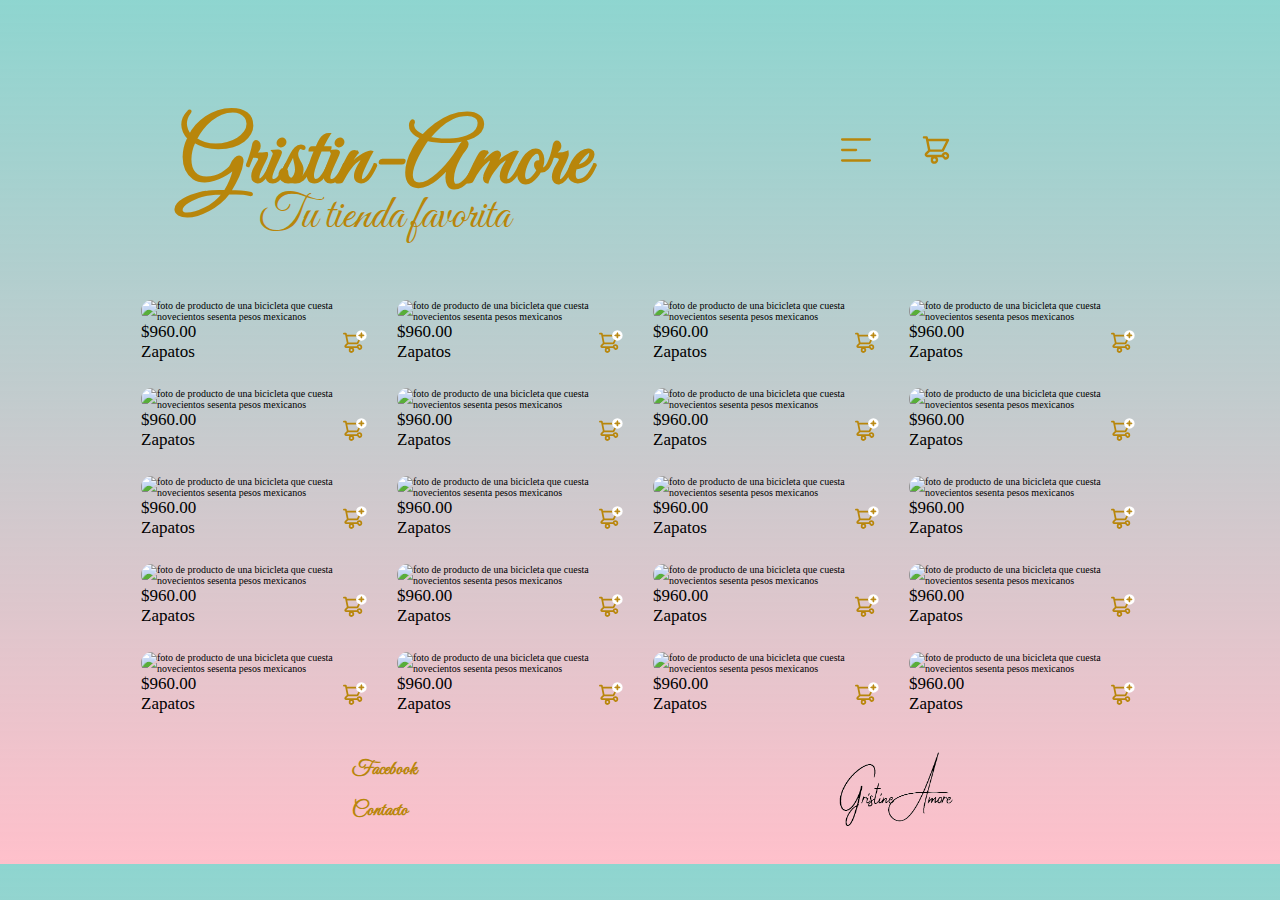
==== commit c78ba801: "se acomodan los menus y se arreglan las distribuciones del mismo, se componen los titulos" ====
--- a/items.html
+++ b/items.html
@@ -8,7 +8,7 @@
 <link rel="preconnect" href="https://fonts.gstatic.com" crossorigin>
 <link href="https://fonts.googleapis.com/css2?family=Great+Vibes&display=swap" rel="stylesheet">
     <link rel="stylesheet" href="./styles/items.css">
-    <link rel="stylesheet" media="(min-width: 560px)" href="./styles/items-tablet.css">
+    <link rel="stylesheet" media="(min-width: 748px)" href="./styles/items-tablet.css">
     <link rel="stylesheet" media="(min-width: 1024px)" href="./styles/items-desktop.css">
     <title>gristin-E</title>
 </head>
@@ -43,12 +43,14 @@
                 </div>
                 <img src="./images/icon_shopping_cart.svg" alt="carrito" class="shopingcar-icon">
                 <div class="shopingcar-menu inactive">
-                    <figure>
-                        <img src="https://cdn.shopify.com/s/files/1/0608/4532/6589/products/product-image-1655321669_2048x2048.jpg?v=1646316345" alt="productos">
-                    </figure>
-                    <p>Zapato</p>
-                    <p>$499</p>
-                    <img src="./images/icon_close.png" alt="close" class="close-car-icon">
+                    <div class="shoping-car_display">
+                        <figure>
+                            <img src="https://cdn.shopify.com/s/files/1/0608/4532/6589/products/product-image-1655321669_2048x2048.jpg?v=1646316345" alt="productos">
+                        </figure>
+                        <p>Zapato</p>
+                        <p>$499</p>
+                        <img src="./images/icon_close.png" alt="close" class="close-car-icon">
+                    </div>
                 </div>    
             </ul>
 
--- a/styles/items.css
+++ b/styles/items.css
@@ -30,8 +30,10 @@
 }
 section h1 a{
     font-size: 3rem;
+    margin-left: 1.1rem;
     color: darkgoldenrod;
     text-align: center;
+    text-decoration: none;
 }
 .nav-left-section p {
     font-size: 2rem;
@@ -73,9 +75,9 @@
 .mobile-menu {
     position: absolute;
     top: 13rem;
-    width: 100%;
+    width: 90%;
     height: auto;
-    left: 0;
+    left: 5%;
     border: 0.1rem solid darkgoldenrod;
     border-radius: .6rem;
     background-color: #90d5cf;
@@ -98,19 +100,18 @@
     display: none;
     cursor: pointer;
 }
-.shopingcar-menu {
+.shoping-car_display {
     position: absolute;
+    display: grid;
     top: 13rem;
-    width: 100%;
+    width: 90%;
     height: auto;
-    left: 0;
+    left: 5%;
     border-radius: .6rem;
     border: 0.1rem solid darkgoldenrod;
     background-color: #90d5cf;
-    display: grid;
     grid-template-columns: auto 1fr auto auto;
     gap: 1.6rem;
-    margin: 2.4rem 0;
     align-items: center;
 }
 .shopingcar-menu figure {
--- a/styles/items-tablet.css
+++ b/styles/items-tablet.css
@@ -9,12 +9,27 @@
     min-width: 16rem;
     place-self: center;
 }
-section h1 {
+.mobile-menu {
+    position: absolute;
+    top: 12rem;
+    width: auto;
+    height: auto;
+    left: auto;
+    background-color: #90d5cf;
+}
+.shoping-car_display {
+    top: 12rem;
+    width: auto;
+    height: auto;
+    left: 64%;
+}
+section h1 a{
     font-size: 6rem;
+    margin-left: 0;
     color: darkgoldenrod;
     text-align: center;
 }
-section p {
+.nav-left-section p {
     font-size: 3.6rem;
     text-align: center;
     color: darkgoldenrod;
--- a/styles/items-desktop.css
+++ b/styles/items-desktop.css
@@ -1,3 +1,23 @@
+body {
+    max-width: 102.4rem;
+    margin: 0 auto;
+}
+header {
+    margin: 5rem 0;
+}
+section h1 {
+    color: darkgoldenrod;
+    text-align: center;
+    margin-top: 5rem;
+}
+section h1 a {
+    font-size: 9rem;
+}
+.nav-left-section p {
+    font-size: 4.6rem;
+    text-align: center;
+    margin-top: -3rem;
+}
 .cards-container {
     max-width: 150.4rem;
 }